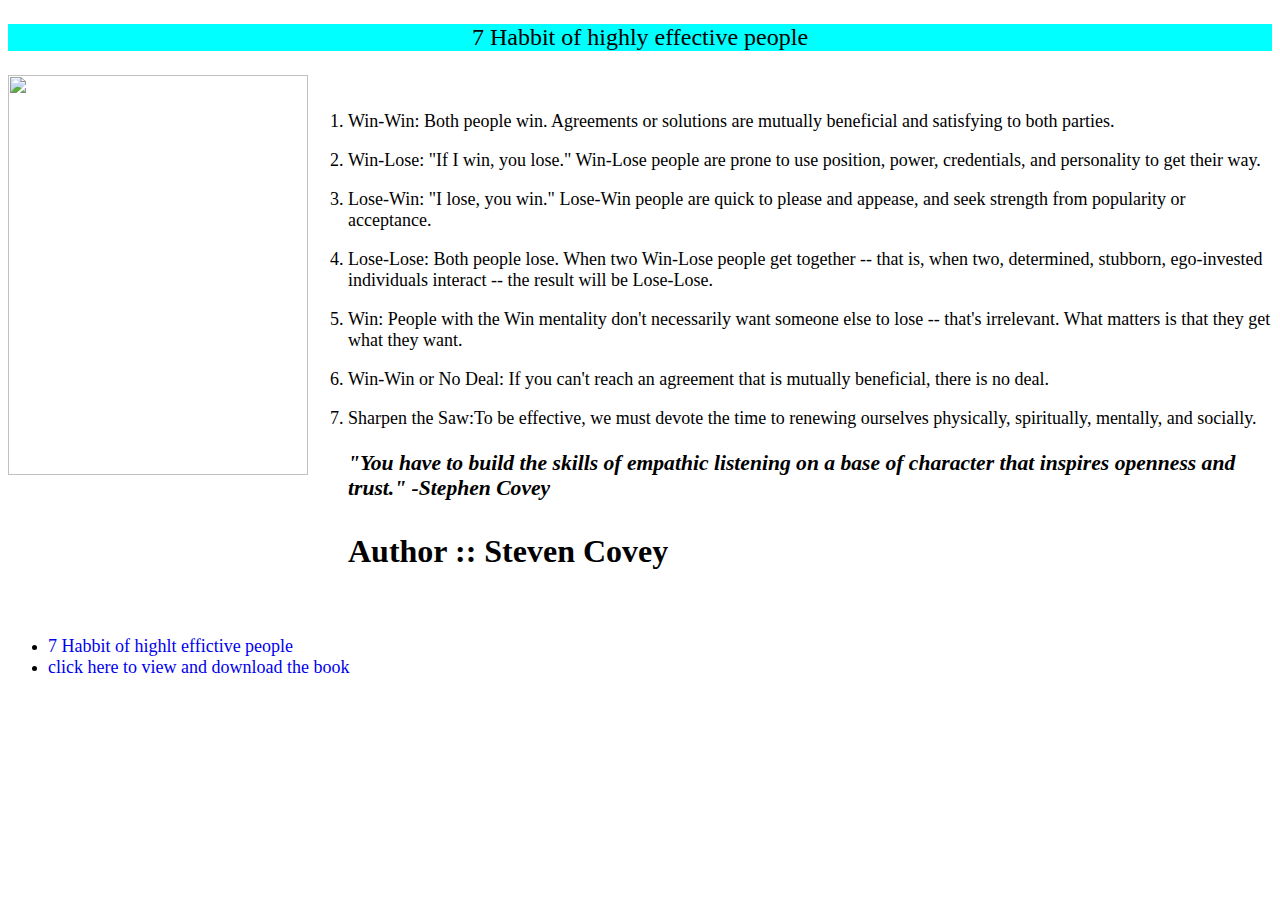
==== 7 habbit.html @ 80f8716a "Add files via upload" ====
<!DOCTYPE html>
<html lang="en">
<head>
    <meta charset="UTF-8">
    <meta http-equiv="X-UA-Compatible" content="IE=edge">
    <meta name="viewport" content="width=device-width, initial-scale=1.0">
    <link rel="stylesheet" href="my 5 book.css">
    <title>7 habbit</title>
</head>
<body>
    <div class="book1" >
       <center> <p >7 Habbit of highly effective people</p></center>
    </div>
    <div class="habbit">
     <a href="https://blog.hubspot.com/sales/habits-of-highly-effective-people-summary#:~:text=That's%20where%20the%20seven%20habits,moving%20from%20independence%20to%20interdependence"><img  height="400" width="300" src="C:\Users\hp\OneDrive\Desktop\abc\my 5 books\7 habbit.jpg" alt="" class="h7"></a>
      <ul>
    <li><p> Win-Win: Both people win. Agreements or solutions are mutually beneficial and satisfying to both parties.</p></li>
    <li><p> Win-Lose: "If I win, you lose." Win-Lose people are prone to use position, power, credentials, and personality to get their way.</p></li>
    <li><p> Lose-Win: "I lose, you win." Lose-Win people are quick to please and appease, and seek strength from popularity or acceptance.</p></li>  
    <li><p> Lose-Lose: Both people lose. When two Win-Lose people get together -- that is, when two, determined, stubborn, ego-invested individuals interact -- the result will be Lose-Lose.</p></li>
    <li><p> Win: People with the Win mentality don't necessarily want someone else to lose -- that's irrelevant. What matters is that they get what they want.</p></li>
    <li><p> Win-Win or No Deal: If you can't reach an agreement that is mutually beneficial, there is no deal.</p></li>      
     <li><p> Sharpen the Saw:To be effective, we must devote the time to renewing ourselves physically, spiritually, mentally, and socially.</p></li>
    <b><p id="stephan">"You have to build the skills of empathic listening on a base of character that inspires openness and trust." -Stephen Covey</p></b>
     <b><p id="Author">Author :: Steven Covey</p></b> 
    </ul>
     </div>
     <div class="last">
         <ul>
           <li><a href="https://blog.hubspot.com/sales/habits-of-highly-effective-people-summary#:~:text=That's%20where%20the%20seven%20habits,moving%20from%20independence%20to%20interdependence." class="habbitlink">7 Habbit of highlt effictive people</a></li>
           <li><a href="C:\Users\hp\OneDrive\Desktop\abc\my 5 books\7 Habits of Highly Effective People.pdf">click here to view and download the book</a></li>
         </ul>
     </div>
</body>
</html>
---- my 5 book.css ----
body,html{
    height: 100%;
}
.book_img{
    background-image: url("book5.png");
    filter: blur(6px);
    -webkit-filter: blur(6px);
    height: 100%;
    background-position: center;
    background-size: cover;
}
.book{ background-color: rgb(0,0,0); 
    background-color: rgba(0,0,0, 0.4); 
    color: white;
    font-weight: bold;
    position: absolute;
    top: 50%;
    left: 50%;
    transform: translate(-50%, -50%);
    z-index: 2;
    width: 40%;
    padding: 10px;
    text-align: center;

}
  
    .book ul{
        display: flex;
    }
    .book ul li{
        list-style: none;
        align-items: center;
        margin: 20px;
    }
    .book ul li img{
        border-radius: 10%;
    }
    .book ul li a{
        margin: 20px;
        display: block;
       width: 20px;
       
text-align: right;
transition: 0.6s;
    }
    .book ul li a:hover{
        transform: translate(0,-15px);
    }
    .book1{
        background-color: cyan;
    }
    .book1 p
    {
        font-size:x-large;
    }
    .habbit
    {
        display: flex;
        font-size:  large;
    }
    .habbit ul li{
        list-style: decimal;
    }
    #stephan
    {
   font-size: larger;
   font-style: italic;
    }
    #Author
    {
        font-size: xx-large;
    }
    .last ul li a{
        list-style: none;
        text-decoration: none;
        font-size: large;
    }
   .maluha2
   {   
       display: flex;
       font-size: large;
    
   }
   .last li a{
      text-decoration: none;
      list-style: disc;
   }
   .hc2{
       display: flex;
       font-size: large;
   }
   .ds2{
       display: flex;
       font-size: large;
   }
   .clang2{
       display: flex;
       font-size: large;
   }
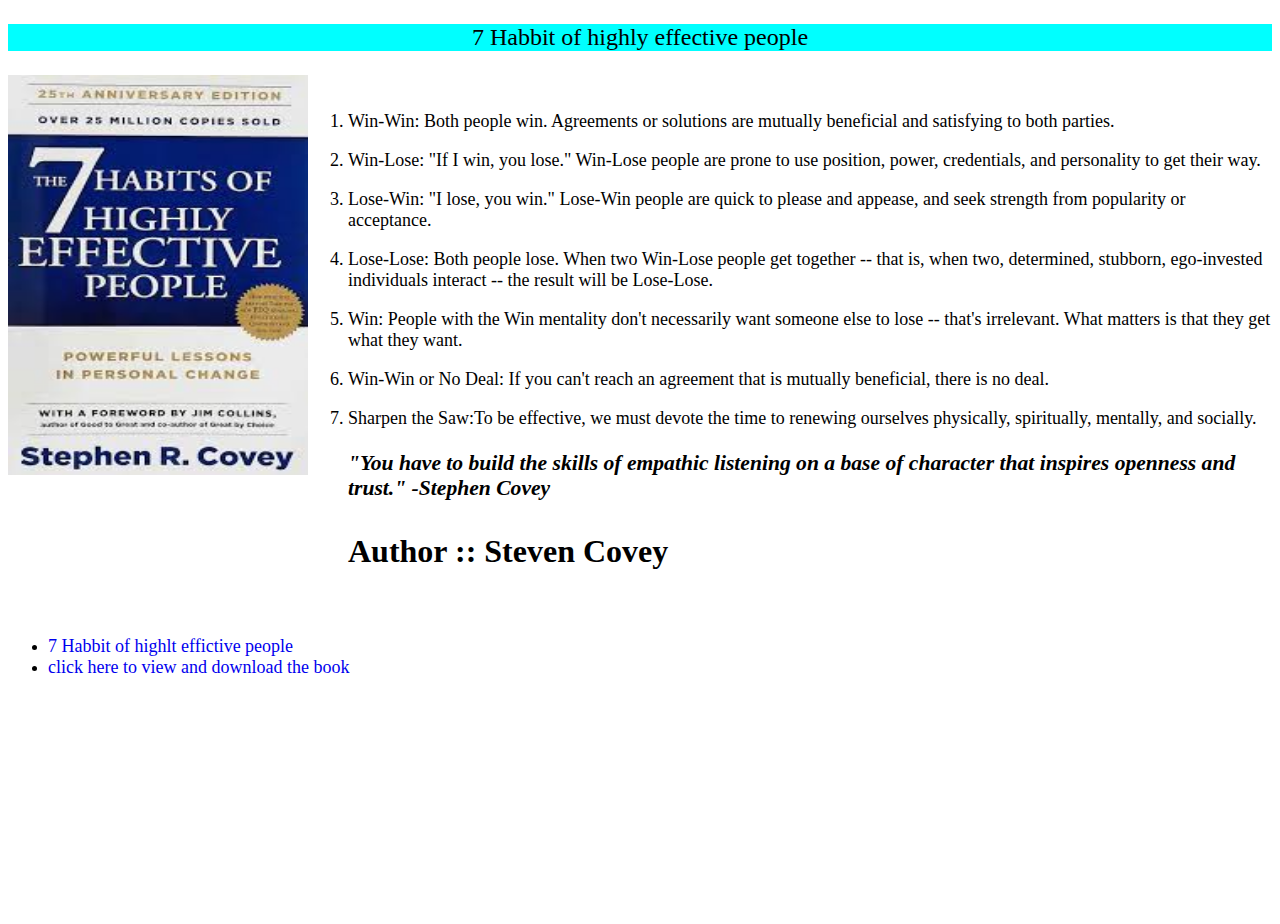
==== commit 5e30d9aa: "Update 7 habbit.html" ====
--- a/7 habbit.html
+++ b/7 habbit.html
@@ -12,7 +12,7 @@
        <center> <p >7 Habbit of highly effective people</p></center>
     </div>
     <div class="habbit">
-     <a href="https://blog.hubspot.com/sales/habits-of-highly-effective-people-summary#:~:text=That's%20where%20the%20seven%20habits,moving%20from%20independence%20to%20interdependence"><img  height="400" width="300" src="C:\Users\hp\OneDrive\Desktop\abc\my 5 books\7 habbit.jpg" alt="" class="h7"></a>
+     <a href="https://blog.hubspot.com/sales/habits-of-highly-effective-people-summary#:~:text=That's%20where%20the%20seven%20habits,moving%20from%20independence%20to%20interdependence"><img  height="400" width="300" src="7 habbit.jpg" alt="" class="h7"></a>
       <ul>
     <li><p> Win-Win: Both people win. Agreements or solutions are mutually beneficial and satisfying to both parties.</p></li>
     <li><p> Win-Lose: "If I win, you lose." Win-Lose people are prone to use position, power, credentials, and personality to get their way.</p></li>
@@ -28,7 +28,7 @@
      <div class="last">
          <ul>
            <li><a href="https://blog.hubspot.com/sales/habits-of-highly-effective-people-summary#:~:text=That's%20where%20the%20seven%20habits,moving%20from%20independence%20to%20interdependence." class="habbitlink">7 Habbit of highlt effictive people</a></li>
-           <li><a href="C:\Users\hp\OneDrive\Desktop\abc\my 5 books\7 Habits of Highly Effective People.pdf">click here to view and download the book</a></li>
+           <li><a href="7 Habits of Highly Effective People.pdf">click here to view and download the book</a></li>
          </ul>
      </div>
 </body>
